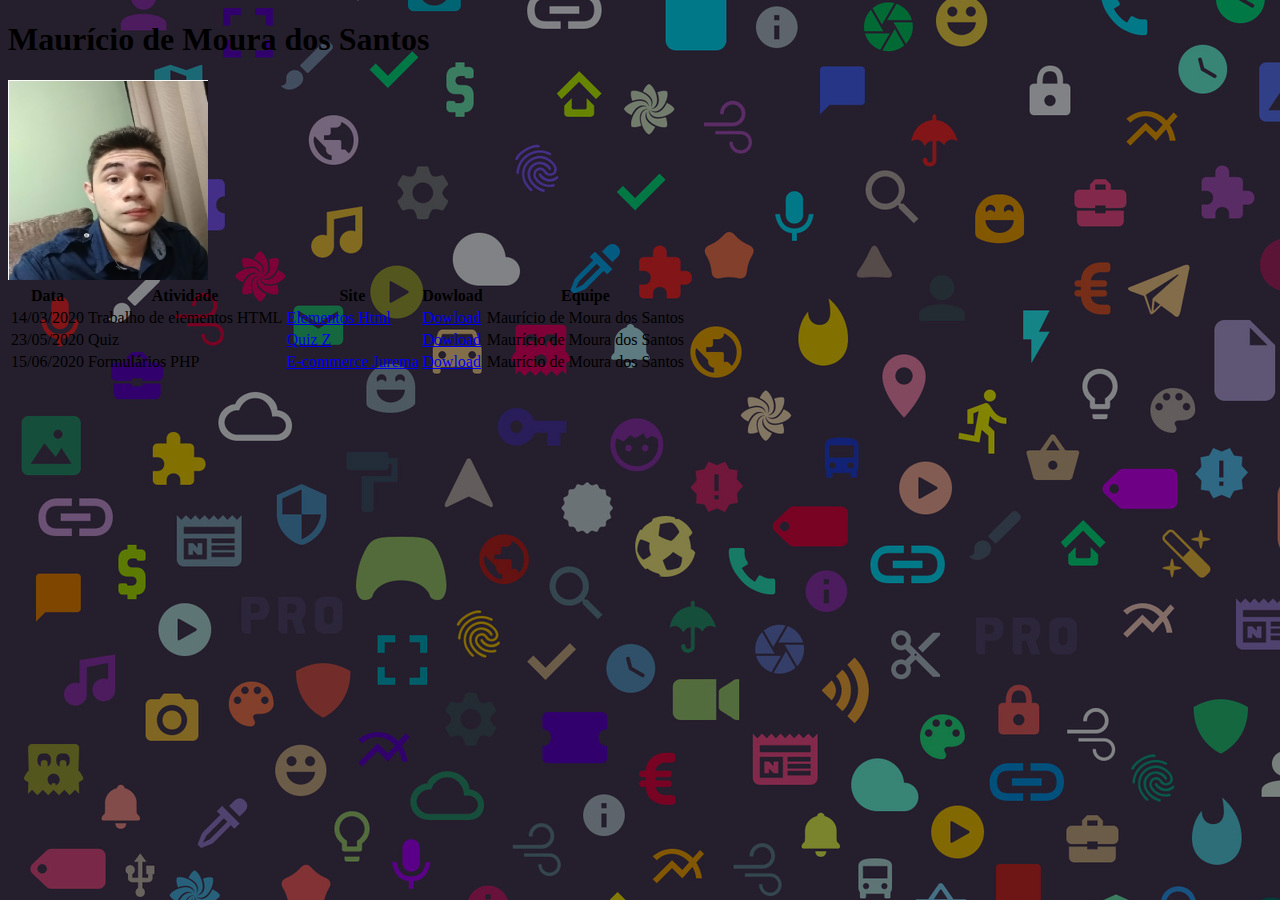
==== index.html @ deba55a6 "pagina principal" ====
<!DOCTYPE html>
<html lang="en">
<head>
    <meta charset="UTF-8">
    <meta name="viewport" content="width=device-width, initial-scale=1.0">
    <link rel="stylesheet" href="https://stackpath.bootstrapcdn.com/bootstrap/4.5.0/css/bootstrap.min.css" integrity="sha384-9aIt2nRpC12Uk9gS9baDl411NQApFmC26EwAOH8WgZl5MYYxFfc+NcPb1dKGj7Sk" crossorigin="anonymous">

    <title>Maurício de Moura dos Santos</title>

    <style>
        body{
            background: url('wallpaper2.jpg');
        }

        @media (min-width: 575.98px) and (max-width: 768px){
            section.main{
                width: 100%;
            }
        }
    </style>
</head>

<body>
    <header>
        <h1 class="display-4 text-center text-light">Maurício de Moura dos Santos</h1>

        <div class="d-flex justify-content-center">
            <img src="EU.jpg" class="rounded-circle" width="200" height="200">
        </div>
    </header>

    <section class="main w-75 mx-auto mt-3">
        <div class="table-responsive-md">
            <table class="table table-light table-striped table-hover">
                <thead class="thead-dark">
                    <tr>
                        <th>Data</th>
                        <th>Atividade</th>
                        <th>Site</th>
                        <th>Dowload</th>
                        <th>Equipe</th>
                    </tr>
                </thead>
                <tbody>
                    <tr>
                        <td>14/03/2020</td>
                        <td>Trabalho de elementos HTML</td>
                        <td><a href="http://maurrici.epizy.com/trabalho01">Elementos Html</a></td>
                        <td><a href="dowloads/trabalho01.zip">Dowload</a></td>
                        <td>Maurício de Moura dos Santos</td>
                    </tr>

                    <tr>
                        <td>23/05/2020</td>
                        <td>Quiz</td>
                        <td><a href="http://maurrici.epizy.com/QuizZ">Quiz Z</a></td>
                        <td><a href="dowloads/QuizZ.zip">Dowload</a></td>
                        <td>Maurício de Moura dos Santos</td>
                    </tr>

                    <tr>
                        <td>15/06/2020</td>
                        <td>Formulários PHP</td>
                        <td><a href="http://maurrici.epizy.com/PesquisaMercado">E-commerce Jurema</a></td>
                        <td><a href="dowloads/PesquisaMercado.zip">Dowload</a></td>
                        <td>Maurício de Moura dos Santos</td>
                    </tr>

                </tbody>
            </table>
        </div>
    </section>
</body>
</html>
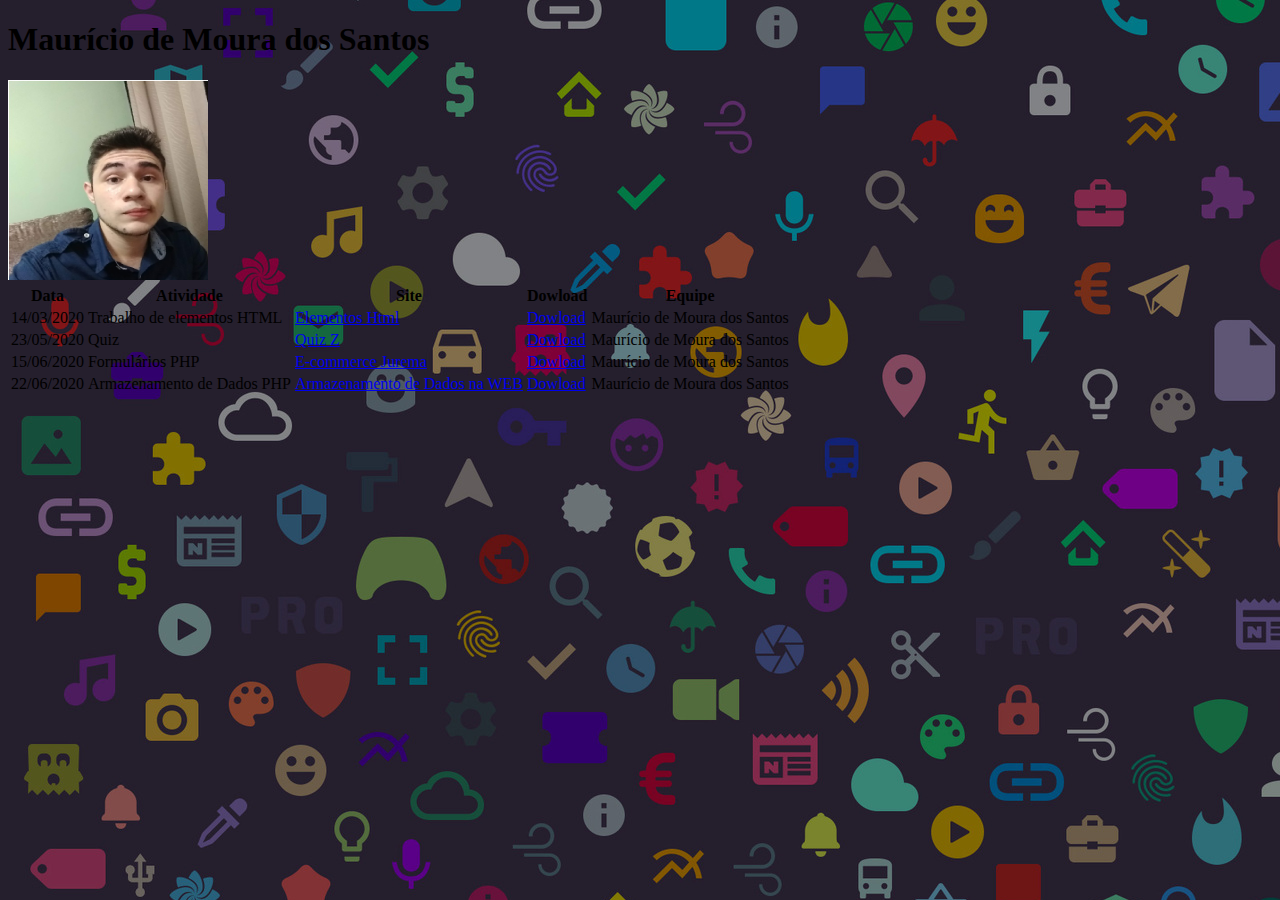
==== commit 68acdfc0: "quarta atividade" ====
--- a/index.html
+++ b/index.html
@@ -10,6 +10,11 @@
     <style>
         body{
             background: url('wallpaper2.jpg');
+        }
+
+        @font-face {
+            font-family: "Game";
+            src: url('game_over.woff');
         }
 
         @media (min-width: 575.98px) and (max-width: 768px){
@@ -66,6 +71,14 @@
                         <td>Maurício de Moura dos Santos</td>
                     </tr>
 
+                    <tr>
+                        <td>22/06/2020</td>
+                        <td>Armazenamento de Dados PHP</td>
+                        <td><a href="http://maurrici.epizy.com/ArmazenamentoDados">Armazenamento de Dados na WEB</a></td>
+                        <td><a href="dowloads/ArmazenamentoDados.zip">Dowload</a></td>
+                        <td>Maurício de Moura dos Santos</td>
+                    </tr>
+
                 </tbody>
             </table>
         </div>
